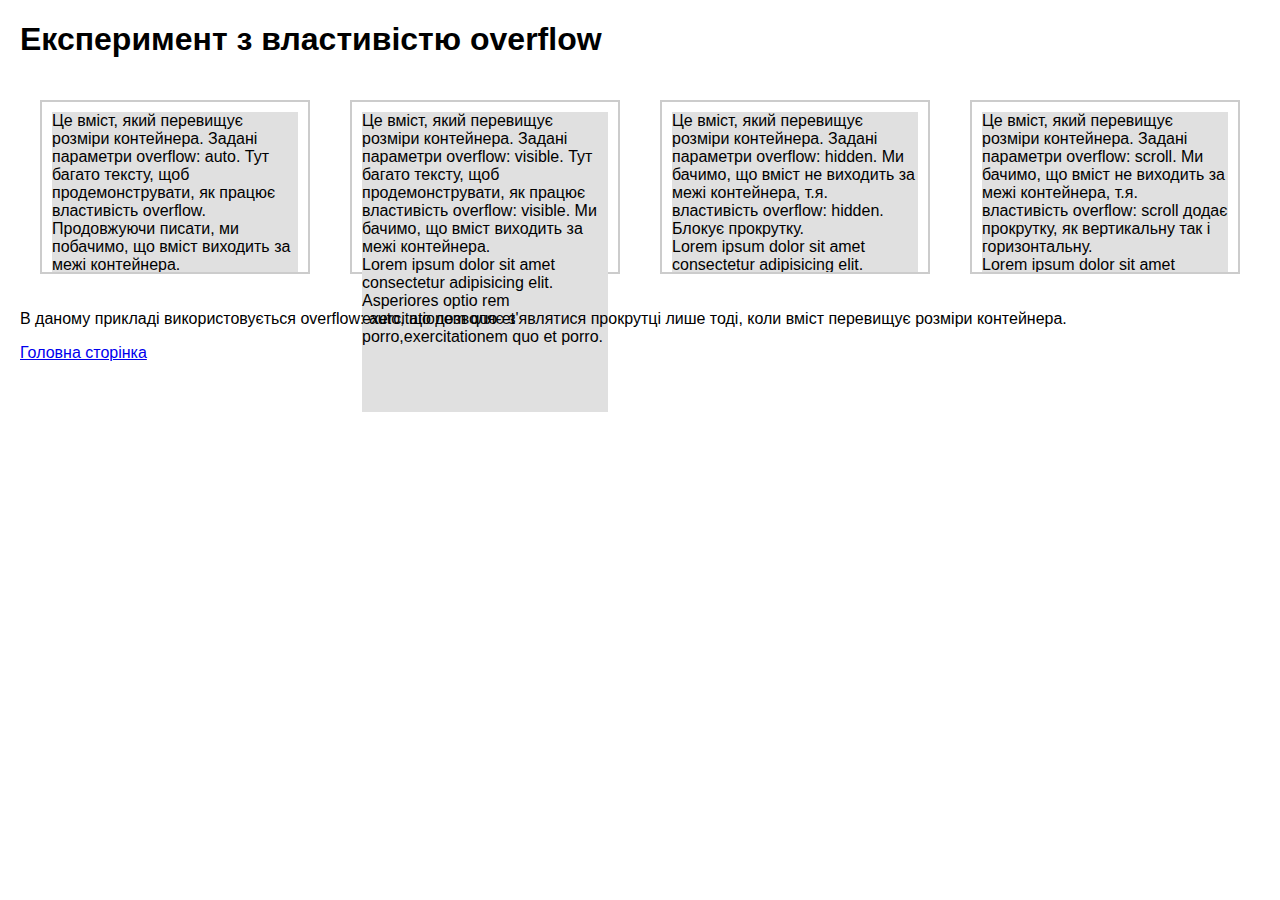
==== experiment-with-overflow.html @ 96f42fbf "add new pages and styles" ====
<!DOCTYPE html>
<html lang="en">

<head>
  <meta charset="UTF-8">
  <meta name="viewport" content="width=device-width, initial-scale=1.0">
  <link rel="stylesheet" href="/experiment-with-overflow-styles.css">
  <title>Document</title>
</head>

<body>
  <h1>Експеримент з властивістю overflow</h1>
  <div class="container-for-all">
    <div class="container">
      <div class="content">
        Це вміст, який перевищує розміри контейнера. Задані параметри overflow: auto.
        Тут багато тексту, щоб продемонструвати, як працює властивість overflow.
        Продовжуючи писати, ми побачимо, що вміст виходить за межі контейнера.
        <div> Lorem ipsum dolor sit amet, consectetur adipisicing elit. Ut dolorem, ipsa illo dolore sit odio nobis
          perferendis hic dolores vitae nam numquam cupiditate sint repellat maxime quisquam iste nihil sapiente
          inventore
          porro. Quibusdam animi quas nulla eos, repellendus vitae! Eveniet, natus et corporis sunt minima
          exercitationem
          alias officia nam perspiciatis!</div>
      </div>
    </div>

    <div class="container-1">
      <div class="content">
        Це вміст, який перевищує розміри контейнера. Задані параметри overflow: visible.
        Тут багато тексту, щоб продемонструвати, як працює властивість overflow: visible.
        Ми бачимо, що вміст виходить за межі контейнера.
        <div>Lorem ipsum dolor sit amet consectetur adipisicing elit. Asperiores optio rem exercitationem quo et
          porro,exercitationem quo et porro.
        </div>
      </div>
    </div>

    <div class="container-2">
      <div class="content">
        Це вміст, який перевищує розміри контейнера. Задані параметри overflow: hidden.
        Ми бачимо, що вміст не виходить за межі контейнера, т.я. властивість overflow: hidden. Блокує прокрутку.
        <div>Lorem ipsum dolor sit amet consectetur adipisicing elit. Asperiores optio rem exercitationem quo et
          porro,exercitationem quo et porro.
        </div>
      </div>
    </div>
    <div class="container-3">
      <div class="content">
        Це вміст, який перевищує розміри контейнера. Задані параметри overflow: scroll.
        Ми бачимо, що вміст не виходить за межі контейнера, т.я. властивість overflow: scroll додає прокрутку, як
        вертикальну так і горизонтальну.
        <div>Lorem ipsum dolor sit amet consectetur adipisicing elit. Asperiores optio rem exercitationem quo et
          porro,exercitationem quo et porro.
        </div>
      </div>
    </div>
  </div>


  <p>В даному прикладі використовується overflow: auto, що дозволяє з'являтися прокрутці лише тоді, коли вміст перевищує
    розміри контейнера.</p>
  <a href="/index.html">Головна сторінка</a>
</body>

</html>
---- experiment-with-overflow-styles.css ----
body {
  font-family: Arial, sans-serif;
  margin: 20px;
}

.container-for-all {
  display: flex;
}

.container {
  width: 300px;
  height: 150px;
  border: 2px solid #ccc;
  padding: 10px;
  overflow: auto;
  margin: 20px;

}

.content {
  height: 300px;
  background-color: #e0e0e0;
}

.container-1 {
  width: 300px;
  height: 150px;
  border: 2px solid #ccc;
  padding: 10px;
  overflow: visible;
  margin: 20px;
}

.container-2 {
  width: 300px;
  height: 150px;
  border: 2px solid #ccc;
  padding: 10px;
  overflow: hidden;
  margin: 20px;
}

.container-3 {
  width: 300px;
  height: 150px;
  border: 2px solid #ccc;
  padding: 10px;
  overflow: scroll;
  margin: 20px;
}
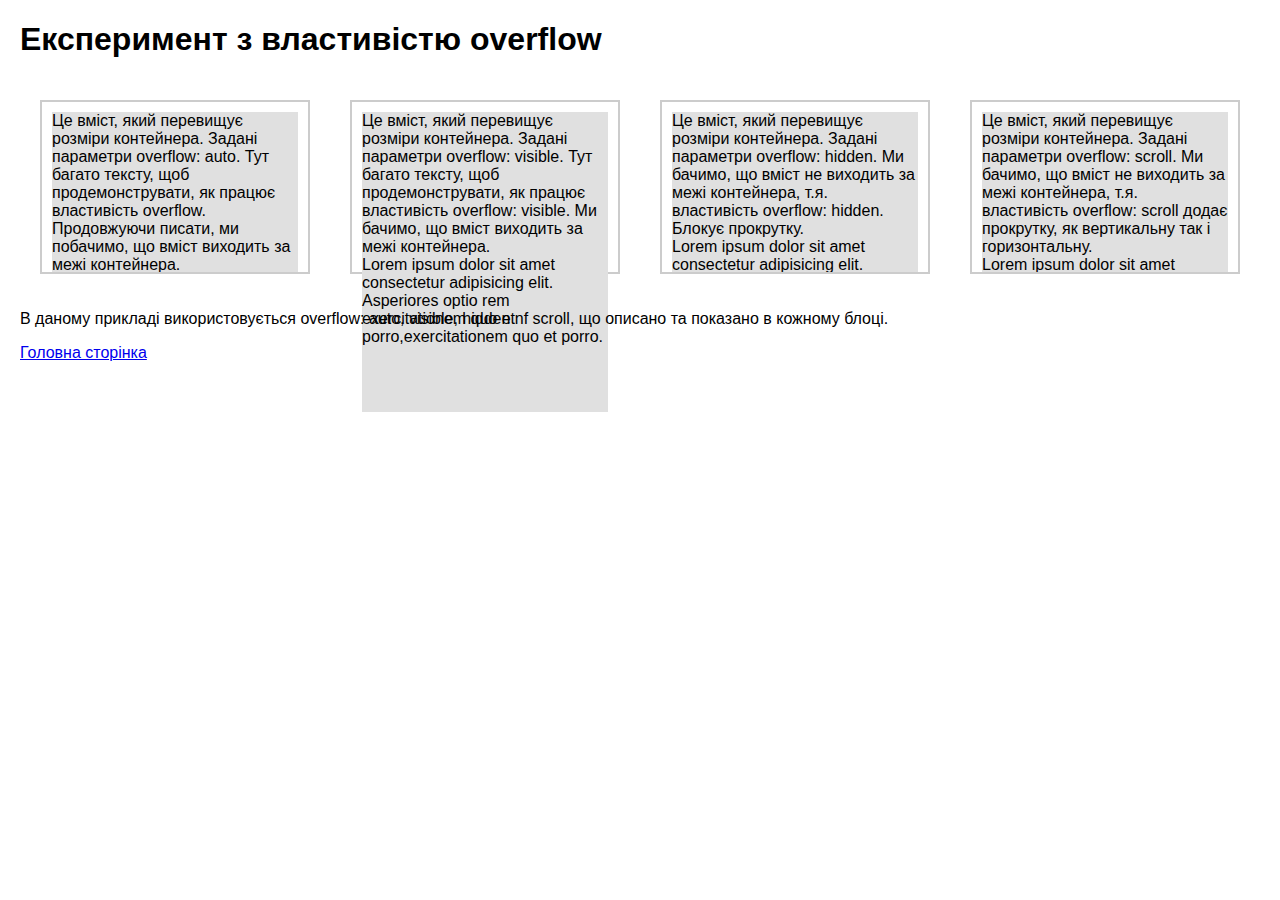
==== commit 1d59023f: "optimised some pages" ====
--- a/experiment-with-overflow.html
+++ b/experiment-with-overflow.html
@@ -58,8 +58,9 @@
   </div>
 
 
-  <p>В даному прикладі використовується overflow: auto, що дозволяє з'являтися прокрутці лише тоді, коли вміст перевищує
-    розміри контейнера.</p>
+  <p>В даному прикладі використовується overflow: auto, visible, hidden nf scroll, що описано та показано в кожному
+    блоці.
+  </p>
   <a href="/index.html">Головна сторінка</a>
 </body>
 
